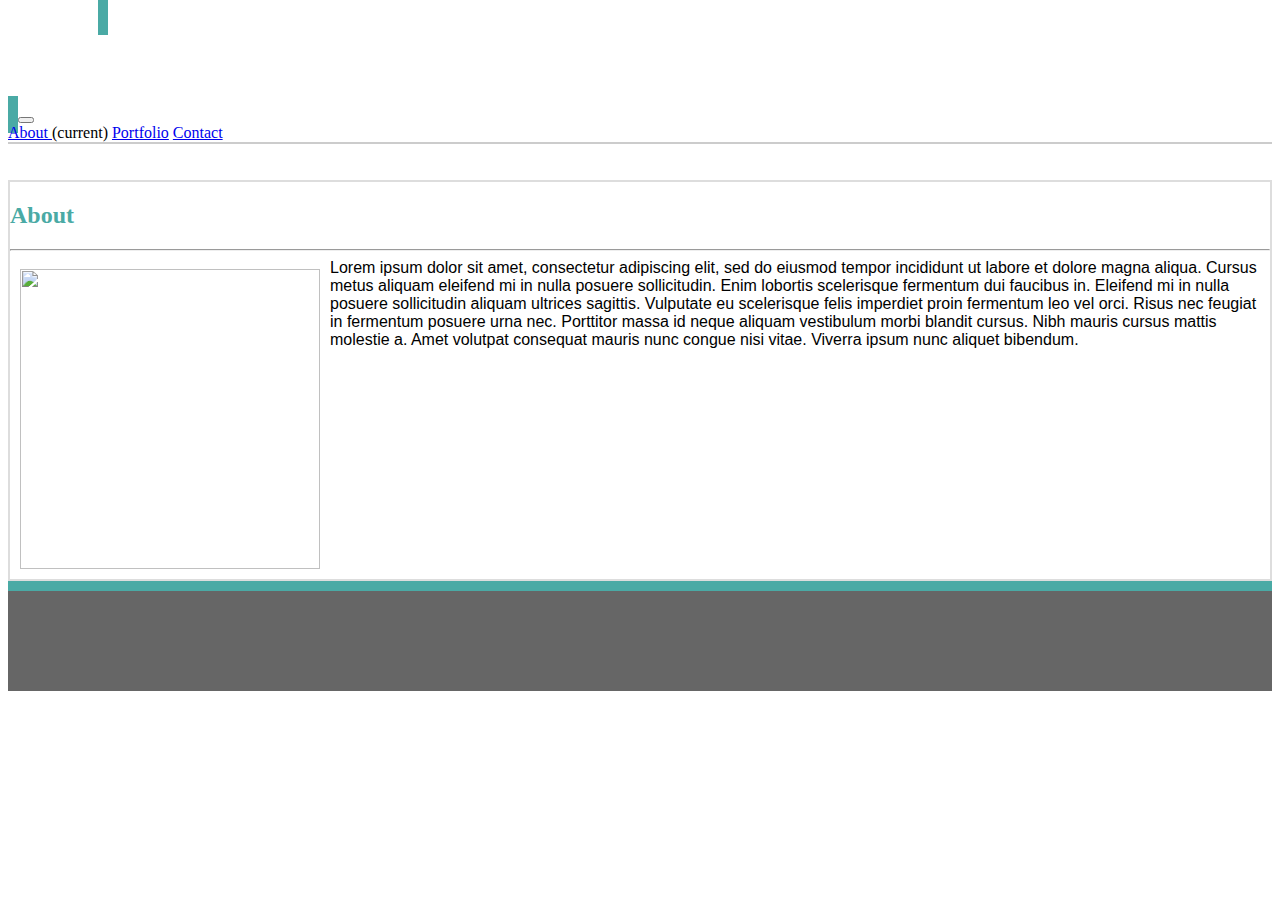
==== index.html @ 9efa5b17 "Completed Bootstrap Portfolio" ====
<!DOCTYPE html>
<html>

<head>
    <meta charset="utf-8" />
    <meta http-equiv="X-UA-Compatible" content="IE=edge">
    <title>About | Marissa Ellingson</title>
    <meta name="viewport" content="width=device-width, initial-scale=1">
    <link rel="stylesheet" href="https://stackpath.bootstrapcdn.com/bootstrap/4.1.1/css/bootstrap.min.css" integrity="sha384-WskhaSGFgHYWDcbwN70/dfYBj47jz9qbsMId/iRN3ewGhXQFZCSftd1LZCfmhktB"
        crossorigin="anonymous">
    <link rel="stylesheet" type="text/css" media="screen" href="style.css" />
    <script src="main.js"></script>
</head>

<body>
    <nav class="navbar navbar-expand-lg navbar-light bg-light">
        <a class="navbar-brand" href="#">
            <h1>Marissa Ellingson</h1>
        </a>
        <button class="navbar-toggler" type="button" data-toggle="collapse" data-target="#navbarNavAltMarkup" aria-controls="navbarNavAltMarkup"
            aria-expanded="false" aria-label="Toggle navigation">
            <span class="navbar-toggler-icon"></span>
        </button>
        <div class="collapse navbar-collapse" id="navbarNavAltMarkup">
            <div class="navbar-nav ml-auto">
                <a class="nav-item nav-link active" href="#">About
                </a>
                <span class="sr-only">(current)</span>
                <a class="nav-item nav-link" href="#">Portfolio</a>
                <a class="nav-item nav-link" href="#">Contact</a>
                
            </div>
        </div>
    </nav>
    </div>
    </div>
    <br>
    <br>
    <div class="container">
        <class="row">
            <div class="jumbotron jumbotron-fluid">
                <div class="container">
                    <h2 class="display-6">About</h2>
                    <hr>
                    <div class="clearfix">
                            <img class="aboutImg" src="https://wjccschools.org/mes/wp-content/uploads/sites/14/2014/03/woman-300x300.jpg" width="300px" height="300px">
                        Lorem ipsum dolor sit amet, consectetur adipiscing elit, sed do eiusmod tempor incididunt ut labore
                        et dolore magna aliqua. Cursus metus aliquam eleifend mi in nulla posuere sollicitudin. Enim
                        lobortis scelerisque fermentum dui faucibus in. Eleifend mi in nulla posuere sollicitudin aliquam
                        ultrices sagittis. Vulputate eu scelerisque felis imperdiet proin fermentum leo vel orci. Risus
                        nec feugiat in fermentum posuere urna nec. Porttitor massa id neque aliquam vestibulum morbi
                        blandit cursus. Nibh mauris cursus mattis molestie a. Amet volutpat consequat mauris nunc congue
                        nisi vitae. Viverra ipsum nunc aliquet bibendum.
                        </div>
                </div>
            </div>

    </div>
    </div>
    <div class="bottom"></div>
    </div>


    <script src="https://code.jquery.com/jquery-3.3.1.slim.min.js" integrity="sha384-q8i/X+965DzO0rT7abK41JStQIAqVgRVzpbzo5smXKp4YfRvH+8abtTE1Pi6jizo"
        crossorigin="anonymous"></script>
    <script src="https://cdnjs.cloudflare.com/ajax/libs/popper.js/1.14.3/umd/popper.min.js" integrity="sha384-ZMP7rVo3mIykV+2+9J3UJ46jBk0WLaUAdn689aCwoqbBJiSnjAK/l8WvCWPIPm49"
        crossorigin="anonymous"></script>
    <script src="https://stackpath.bootstrapcdn.com/bootstrap/4.1.1/js/bootstrap.min.js" integrity="sha384-smHYKdLADwkXOn1EmN1qk/HfnUcbVRZyYmZ4qpPea6sjB/pTJ0euyQp0Mk8ck+5T"
        crossorigin="anonymous"></script>
</body>

</html>
---- style.css ----
.container{
    font-family: Arial, Helvetica, sans-serif
}

h1{
    font-family: Georgia, 'Times New Roman', Times, serif;
    color: white;

}

h2{
    color: #4aaaa5;
    font-family: Georgia, 'Times New Roman', Times, serif;
}

h3{
    position: absolute;
    bottom: 30px;
    width: 370px;
    padding: 15px;
    margin-bottom: 0;
    font-weight: 300;
    line-height: 30px;
    color: #fff;
    text-align: center;
    background: #4aaaa5;
    border-bottom: 0;
    font-family: Georgia, Times, "Times New Roman", serif;

}
.bottom{
    text-align: center;
    background-color:#666666;
    height: 100px;
    border-top: 10px;
    border-color: #4aaaa5;
    border-style: solid;
    border-bottom: 0;
    border-right: 0;
    border-left: 0;

}

.jumbotron-fluid{
    border-color: #dddddd;
    border-style: solid;
    border-width: 2px;
    background-color: #ffffff; 


}
.navbar-brand{
    background-color: #4aaaa5;
    color:white;
    padding: 10px;
    margin-left: 90px;
}

.navbar-expand-lg{
    background-color: #ffffff;
    border-color: #cccccc;
    border-style: solid;
    border-width: 2px;
    border-top: 0;
    border-right: 0;
    border-left: 0;
}
.clearfix {
    overflow: auto;
}
.aboutImg{
    float: left;
    padding: 10px;

}

.img-fluid{
    padding: 15px;
}
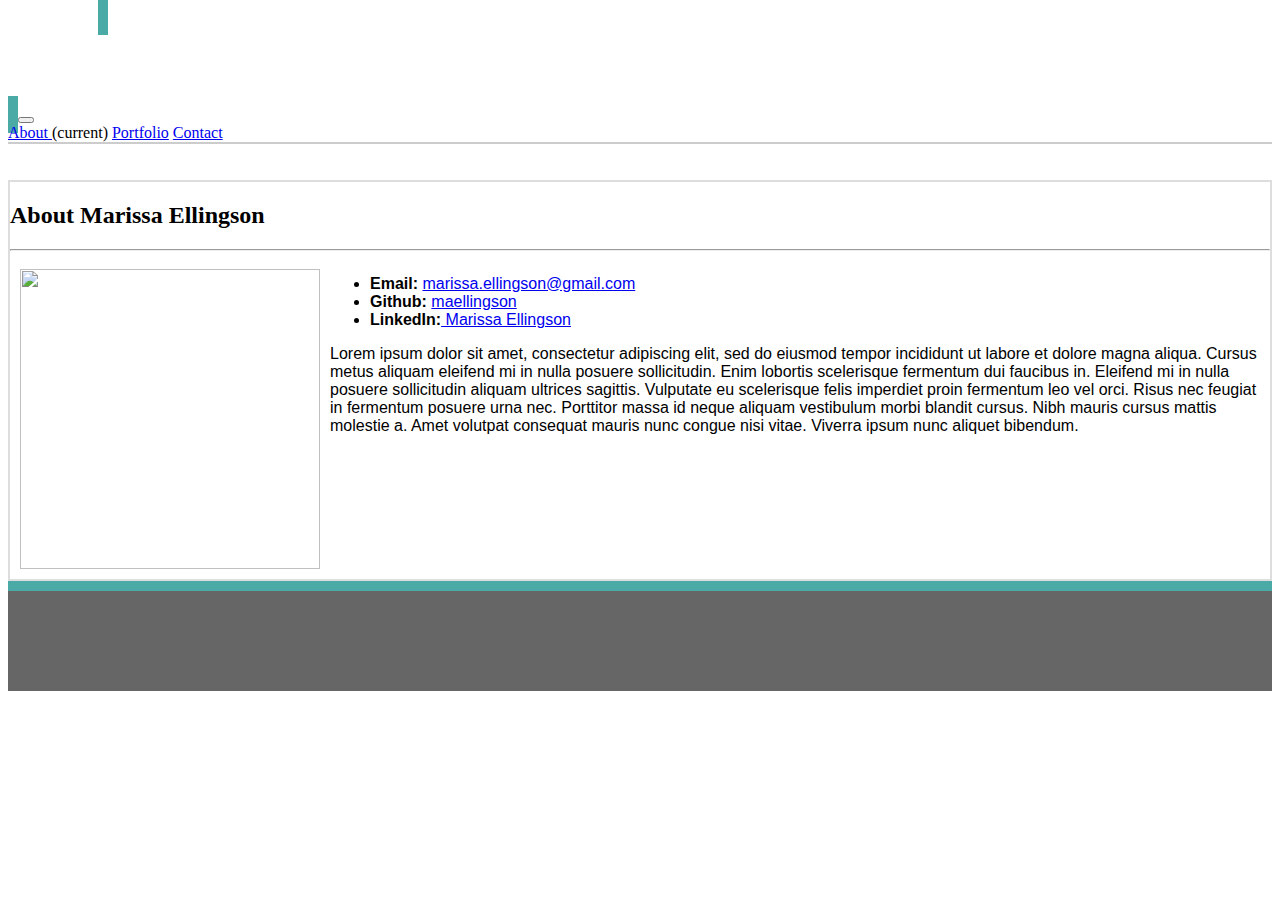
==== commit 9f24ae57: "Update Portfolio Update" ====
--- a/index.html
+++ b/index.html
@@ -23,11 +23,11 @@
         </button>
         <div class="collapse navbar-collapse" id="navbarNavAltMarkup">
             <div class="navbar-nav ml-auto">
-                <a class="nav-item nav-link active" href="#">About
+                <a class="nav-item nav-link active" href="index.html">About
                 </a>
                 <span class="sr-only">(current)</span>
-                <a class="nav-item nav-link" href="#">Portfolio</a>
-                <a class="nav-item nav-link" href="#">Contact</a>
+                <a class="nav-item nav-link" href="portfolio.html">Portfolio</a>
+                <a class="nav-item nav-link" href="contact.html">Contact</a>
                 
             </div>
         </div>
@@ -40,10 +40,17 @@
         <class="row">
             <div class="jumbotron jumbotron-fluid">
                 <div class="container">
-                    <h2 class="display-6">About</h2>
+                    <h2 class="display-6">About Marissa Ellingson</h2>
                     <hr>
                     <div class="clearfix">
                             <img class="aboutImg" src="https://wjccschools.org/mes/wp-content/uploads/sites/14/2014/03/woman-300x300.jpg" width="300px" height="300px">
+                            <p>
+                        <ul class="clearfix">
+                            <li> <strong> Email: </strong> <a href= marissa.ellingson@gmail.com>marissa.ellingson@gmail.com</a> </li>
+                            <li> <strong>Github:</strong> <a href= https://github.com/maellingson>maellingson</a> </li>
+                            <li> <strong> LinkedIn:</strong><a href= https://www.linkedin.com/in/marissa-ellingson-bb2bb11a> Marissa Ellingson</a></li>
+                        </ul>
+                    </p>
                         Lorem ipsum dolor sit amet, consectetur adipiscing elit, sed do eiusmod tempor incididunt ut labore
                         et dolore magna aliqua. Cursus metus aliquam eleifend mi in nulla posuere sollicitudin. Enim
                         lobortis scelerisque fermentum dui faucibus in. Eleifend mi in nulla posuere sollicitudin aliquam
--- a/style.css
+++ b/style.css
@@ -9,8 +9,8 @@
 }
 
 h2{
-    color: #4aaaa5;
     font-family: Georgia, 'Times New Roman', Times, serif;
+    z-index: 1;
 }
 
 h3{
@@ -76,4 +76,12 @@
 
 .img-fluid{
     padding: 15px;
+}
+.textOverlay{
+    color: #4aaaa5;
+    height: 150px;
+    width: 400px;
+}
+.githubRepoLink{
+    font-size: 14pt;
 }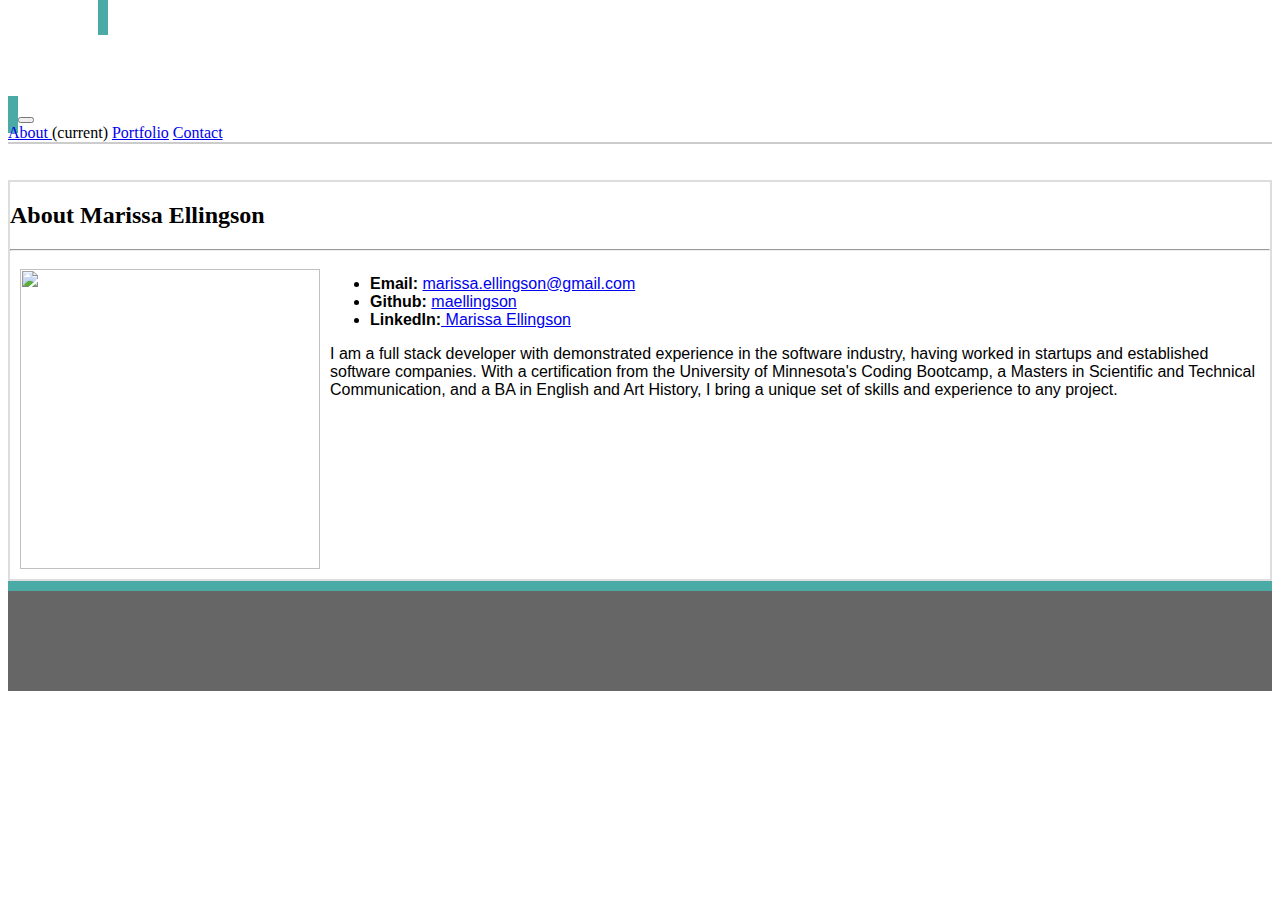
==== commit 53727bce: "Aug 2 Update" ====
--- a/index.html
+++ b/index.html
@@ -43,7 +43,7 @@
                     <h2 class="display-6">About Marissa Ellingson</h2>
                     <hr>
                     <div class="clearfix">
-                            <img class="aboutImg" src="https://wjccschools.org/mes/wp-content/uploads/sites/14/2014/03/woman-300x300.jpg" width="300px" height="300px">
+                            <img class="aboutImg" src="https://avatars1.githubusercontent.com/u/35227935?s=460&v=4" width="300px" height="300px">
                             <p>
                         <ul class="clearfix">
                             <li> <strong> Email: </strong> <a href= marissa.ellingson@gmail.com>marissa.ellingson@gmail.com</a> </li>
@@ -51,13 +51,9 @@
                             <li> <strong> LinkedIn:</strong><a href= https://www.linkedin.com/in/marissa-ellingson-bb2bb11a> Marissa Ellingson</a></li>
                         </ul>
                     </p>
-                        Lorem ipsum dolor sit amet, consectetur adipiscing elit, sed do eiusmod tempor incididunt ut labore
-                        et dolore magna aliqua. Cursus metus aliquam eleifend mi in nulla posuere sollicitudin. Enim
-                        lobortis scelerisque fermentum dui faucibus in. Eleifend mi in nulla posuere sollicitudin aliquam
-                        ultrices sagittis. Vulputate eu scelerisque felis imperdiet proin fermentum leo vel orci. Risus
-                        nec feugiat in fermentum posuere urna nec. Porttitor massa id neque aliquam vestibulum morbi
-                        blandit cursus. Nibh mauris cursus mattis molestie a. Amet volutpat consequat mauris nunc congue
-                        nisi vitae. Viverra ipsum nunc aliquet bibendum.
+                        I am a full stack developer with demonstrated experience in the software industry, having worked in startups and established software companies.
+                        With a certification from the University of Minnesota's Coding Bootcamp, a Masters in Scientific and Technical Communication, 
+                        and a BA in English and Art History, I bring a unique set of skills and experience to any project. 
                         </div>
                 </div>
             </div>
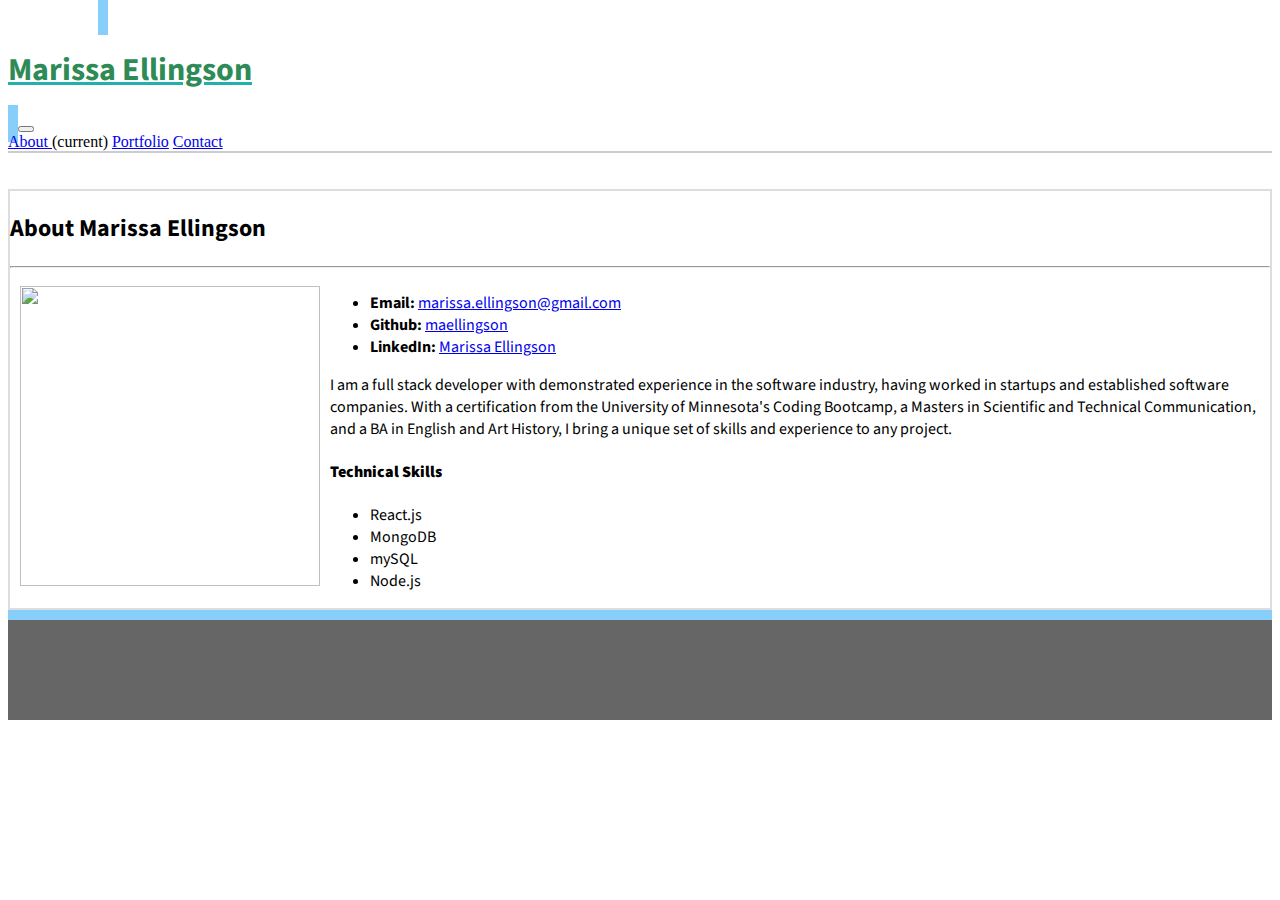
==== commit d0e16cbe: "milestone 5 additions" ====
--- a/index.html
+++ b/index.html
@@ -28,7 +28,7 @@
                 <span class="sr-only">(current)</span>
                 <a class="nav-item nav-link" href="portfolio.html">Portfolio</a>
                 <a class="nav-item nav-link" href="contact.html">Contact</a>
-                
+
             </div>
         </div>
     </nav>
@@ -43,22 +43,40 @@
                     <h2 class="display-6">About Marissa Ellingson</h2>
                     <hr>
                     <div class="clearfix">
-                            <img class="aboutImg" src="https://avatars1.githubusercontent.com/u/35227935?s=460&v=4" width="300px" height="300px">
-                            <p>
+                        <img class="aboutImg" src="https://avatars1.githubusercontent.com/u/35227935?s=460&v=4" width="300px" height="300px">
+                        <p>
+                            <ul class="clearfix">
+                                <li>
+                                    <strong> Email: </strong>
+                                    <a href=m arissa.ellingson@gmail.com>marissa.ellingson@gmail.com</a>
+                                </li>
+                                <li>
+                                    <strong>Github:</strong>
+                                    <a href=h ttps://github.com/maellingson>maellingson</a>
+                                </li>
+                                <li>
+                                    <strong> LinkedIn:</strong>
+                                    <a href=h ttps://www.linkedin.com/in/marissa-ellingson-bb2bb11a> Marissa Ellingson</a>
+                                </li>
+                            </ul>
+                        </p>
+                        <p>I am a full stack developer with demonstrated experience in the software industry, having worked
+                            in startups and established software companies. With a certification from the University of Minnesota's
+                            Coding Bootcamp, a Masters in Scientific and Technical Communication, and a BA in English and
+                            Art History, I bring a unique set of skills and experience to any project. </p>
+
+                        <h4><strong>Technical Skills</strong></h4>
                         <ul class="clearfix">
-                            <li> <strong> Email: </strong> <a href= marissa.ellingson@gmail.com>marissa.ellingson@gmail.com</a> </li>
-                            <li> <strong>Github:</strong> <a href= https://github.com/maellingson>maellingson</a> </li>
-                            <li> <strong> LinkedIn:</strong><a href= https://www.linkedin.com/in/marissa-ellingson-bb2bb11a> Marissa Ellingson</a></li>
+                            <li>React.js</li>
+                            <li>MongoDB</li>
+                            <li>mySQL</li>
+                            <li>Node.js</li>
                         </ul>
-                    </p>
-                        I am a full stack developer with demonstrated experience in the software industry, having worked in startups and established software companies.
-                        With a certification from the University of Minnesota's Coding Bootcamp, a Masters in Scientific and Technical Communication, 
-                        and a BA in English and Art History, I bring a unique set of skills and experience to any project. 
-                        </div>
+                             </div>
+                    </div>
                 </div>
+
             </div>
-
-    </div>
     </div>
     <div class="bottom"></div>
     </div>
--- a/style.css
+++ b/style.css
@@ -1,15 +1,16 @@
+@import url('https://fonts.googleapis.com/css?family=Source+Sans+Pro');
+
 .container{
-    font-family: Arial, Helvetica, sans-serif
+    font-family: 'Source Sans Pro', sans-serif;
 }
 
 h1{
-    font-family: Georgia, 'Times New Roman', Times, serif;
-    color: white;
-
+    font-family: 'Source Sans Pro', sans-serif;
+    color: seagreen;
 }
 
 h2{
-    font-family: Georgia, 'Times New Roman', Times, serif;
+    font-family: 'Source Sans Pro', sans-serif;
     z-index: 1;
 }
 
@@ -21,11 +22,11 @@
     margin-bottom: 0;
     font-weight: 300;
     line-height: 30px;
-    color: #fff;
+    color:lightseagreen;
     text-align: center;
-    background: #4aaaa5;
+    background:lightskyblue;
     border-bottom: 0;
-    font-family: Georgia, Times, "Times New Roman", serif;
+    font-family: 'Source Sans Pro', sans-serif;;
 
 }
 .bottom{
@@ -33,7 +34,7 @@
     background-color:#666666;
     height: 100px;
     border-top: 10px;
-    border-color: #4aaaa5;
+    border-color:lightskyblue;
     border-style: solid;
     border-bottom: 0;
     border-right: 0;
@@ -50,8 +51,8 @@
 
 }
 .navbar-brand{
-    background-color: #4aaaa5;
-    color:white;
+    background-color: lightskyblue;
+    color: lightseagreen;
     padding: 10px;
     margin-left: 90px;
 }
